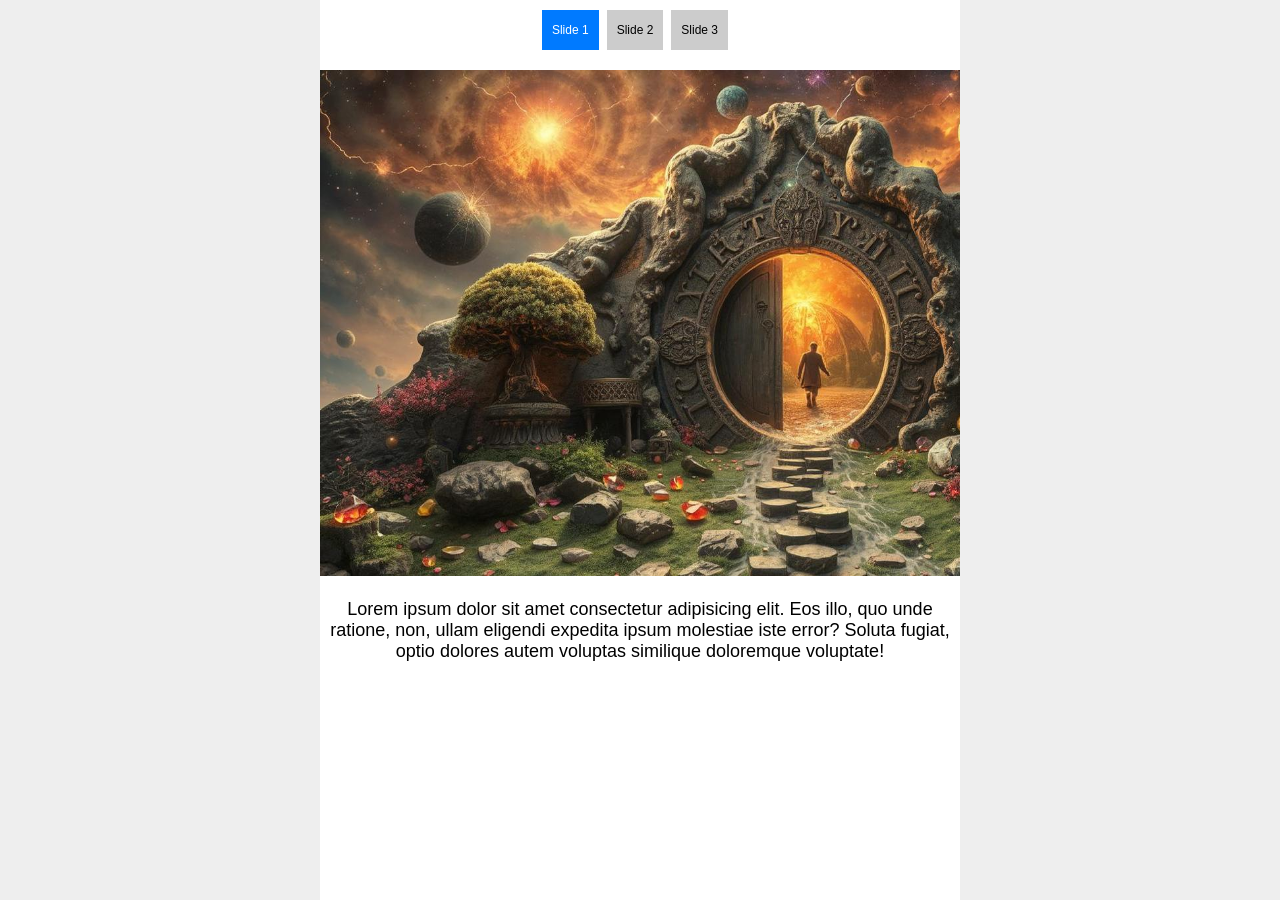
==== index.html @ 2cb1fac2 "initial" ====
<!DOCTYPE html>
<html lang="en">

<head>
  <meta charset="utf-8" />
  <link rel="stylesheet" href="style.css">
  <title>Swiper demo</title>
  <meta name="viewport" content="width=device-width, initial-scale=1, minimum-scale=1, maximum-scale=1" />

  <!-- Link Swiper's CSS -->
  <link rel="stylesheet" href="https://cdn.jsdelivr.net/npm/swiper@11/swiper-bundle.min.css" />

  <!-- Demo styles -->
  <style>

  </style>
</head>

<body>
  
  <!-- Swiper -->
   <!-- Slider main container -->
<div class="swiper-container">
    <!-- If we need pagination -->
    <div class="swiper-pagination"></div>
    <!-- Additional required wrapper -->
    <div class="swiper-wrapper">
        <!-- Slides -->
        <div class="swiper-slide">
            <img src="IA1.jpg" alt="">
            <div class="infos">
                <p>Lorem ipsum dolor sit amet consectetur adipisicing elit. Eos illo, quo unde ratione, non, ullam eligendi expedita ipsum molestiae iste error? Soluta fugiat, optio dolores autem voluptas similique doloremque voluptate!</p>
            </div>
        </div>
      <div class="swiper-slide">
        <img src="IA2.jpg" alt="">
        <div class="infos">
            <p>Lorem ipsum dolor sit amet consectetur adipisicing elit. Eos illo, quo unde ratione, non, ullam eligendi expedita ipsum molestiae iste error? Soluta fugiat, optio dolores autem voluptas similique doloremque voluptate!</p>
        </div>
      </div>
      <div class="swiper-slide">
        <img src="IA3.jpg" alt="">
        <div class="infos">
            <p>Lorem ipsum dolor sit amet consectetur adipisicing elit. Eos illo, quo unde ratione, non, ullam eligendi expedita ipsum molestiae iste error? Soluta fugiat, optio dolores autem voluptas similique doloremque voluptate!</p>
        </div>
      </div>
    </div>
    
    <!-- If we need navigation buttons 
    <div class="swiper-button-prev"></div>
    <div class="swiper-button-next"></div>-->
</div>

  <!-- Swiper JS -->
  <script src="https://cdn.jsdelivr.net/npm/swiper@11/swiper-bundle.min.js"></script>

  <!-- Include plugin after Swiper -->
  <!-- <script>
    /* ========
Debugger plugin, simple demo plugin to console.log some of callbacks
======== */
    function myPlugin({ swiper, extendParams, on }) {
      extendParams({
        debugger: false,
      });

      on('init', () => {
        if (!swiper.params.debugger) return;
        console.log('init');
      });
      on('click', (swiper, e) => {
        if (!swiper.params.debugger) return;
        console.log('click');
      });
      on('tap', (swiper, e) => {
        if (!swiper.params.debugger) return;
        console.log('tap');
      });
      on('doubleTap', (swiper, e) => {
        if (!swiper.params.debugger) return;
        console.log('doubleTap');
      });
      on('sliderMove', (swiper, e) => {
        if (!swiper.params.debugger) return;
        console.log('sliderMove');
      });
      on('slideChange', () => {
        if (!swiper.params.debugger) return;
        console.log(
          'slideChange',
          swiper.previousIndex,
          '->',
          swiper.activeIndex
        );
      });
      on('slideChangeTransitionStart', () => {
        if (!swiper.params.debugger) return;
        console.log('slideChangeTransitionStart');
      });
      on('slideChangeTransitionEnd', () => {
        if (!swiper.params.debugger) return;
        console.log('slideChangeTransitionEnd');
      });
      on('transitionStart', () => {
        if (!swiper.params.debugger) return;
        console.log('transitionStart');
      });
      on('transitionEnd', () => {
        if (!swiper.params.debugger) return;
        console.log('transitionEnd');
      });
      on('fromEdge', () => {
        if (!swiper.params.debugger) return;
        console.log('fromEdge');
      });
      on('reachBeginning', () => {
        if (!swiper.params.debugger) return;
        console.log('reachBeginning');
      });
      on('reachEnd', () => {
        if (!swiper.params.debugger) return;
        console.log('reachEnd');
      });
    }
  </script> -->

  <script>
    var menu = ['Slide 1', 'Slide 2', 'Slide 3']
var mySwiper = new Swiper ('.swiper-container', {
    // If we need pagination
    pagination: {
      el: '.swiper-pagination',
			clickable: true,
        renderBullet: function (index, className) {
          return '<span class="' + className + '">' + (menu[index]) + '</span>';
        },
    },

    // Navigation arrows
    navigation: {
      nextEl: '.swiper-button-next',
      prevEl: '.swiper-button-prev',
    },
  })
  </script>
</body>

</html>
---- style.css ----
html, body {
	position: relative;
	height: 100%;
}
body {
	background: #eee;
	font-family: Helvetica Neue, Helvetica, Arial, sans-serif;
	font-size: 14px;
	color:#000;
	margin: 0;
	padding: 0;
	width: 50%;
	margin: auto;
}
.swiper-container {
	position: relative;
	width: 100%;
	height: 100%;
    overflow: hidden;
}
.swiper-slide {
	text-align: center;
	font-size: 18px;
	background: #fff;
	/* Center slide text vertically */
	display: -webkit-box;
	display: -ms-flexbox;
	display: -webkit-flex;
	display: flex;
	-webkit-box-pack: center;
	-ms-flex-pack: center;
	-webkit-justify-content: center;
	justify-content: center;
	-webkit-box-align: center;
	-ms-flex-align: center;
	-webkit-align-items: center;
	align-items: center;
	height: 600px;
    padding-top: 70px;
}
.swiper-slide img{
	max-width: 900px;
}
.swiper-pagination {
    display: block;
	position: absolute;
	top: 10px !important;
	right: 10px !important;
	width: auto !important;
	margin: 0;
	z-index: 9 !important;
}
.swiper-pagination-bullet {
	padding: 5px 10px;
	border-radius: 0 !important;
	width: auto !important;
	height: 30px !important;
	text-align: center !important;
	line-height: 30px !important;
	font-size: 12px !important;
	color:#000 !important;
	opacity: 1 !important;
	background: rgba(0,0,0,0.2) !important;
}
.swiper-pagination-bullet:hover{
	background: #007bff86 !important;
}
.swiper-pagination-bullet-active {
	color:#fff !important;
	background: #007aff !important;
}
/* :root {
    --swiper-pagination-bottom: auto;
    --swiper-pagination-top: 8px;
} */
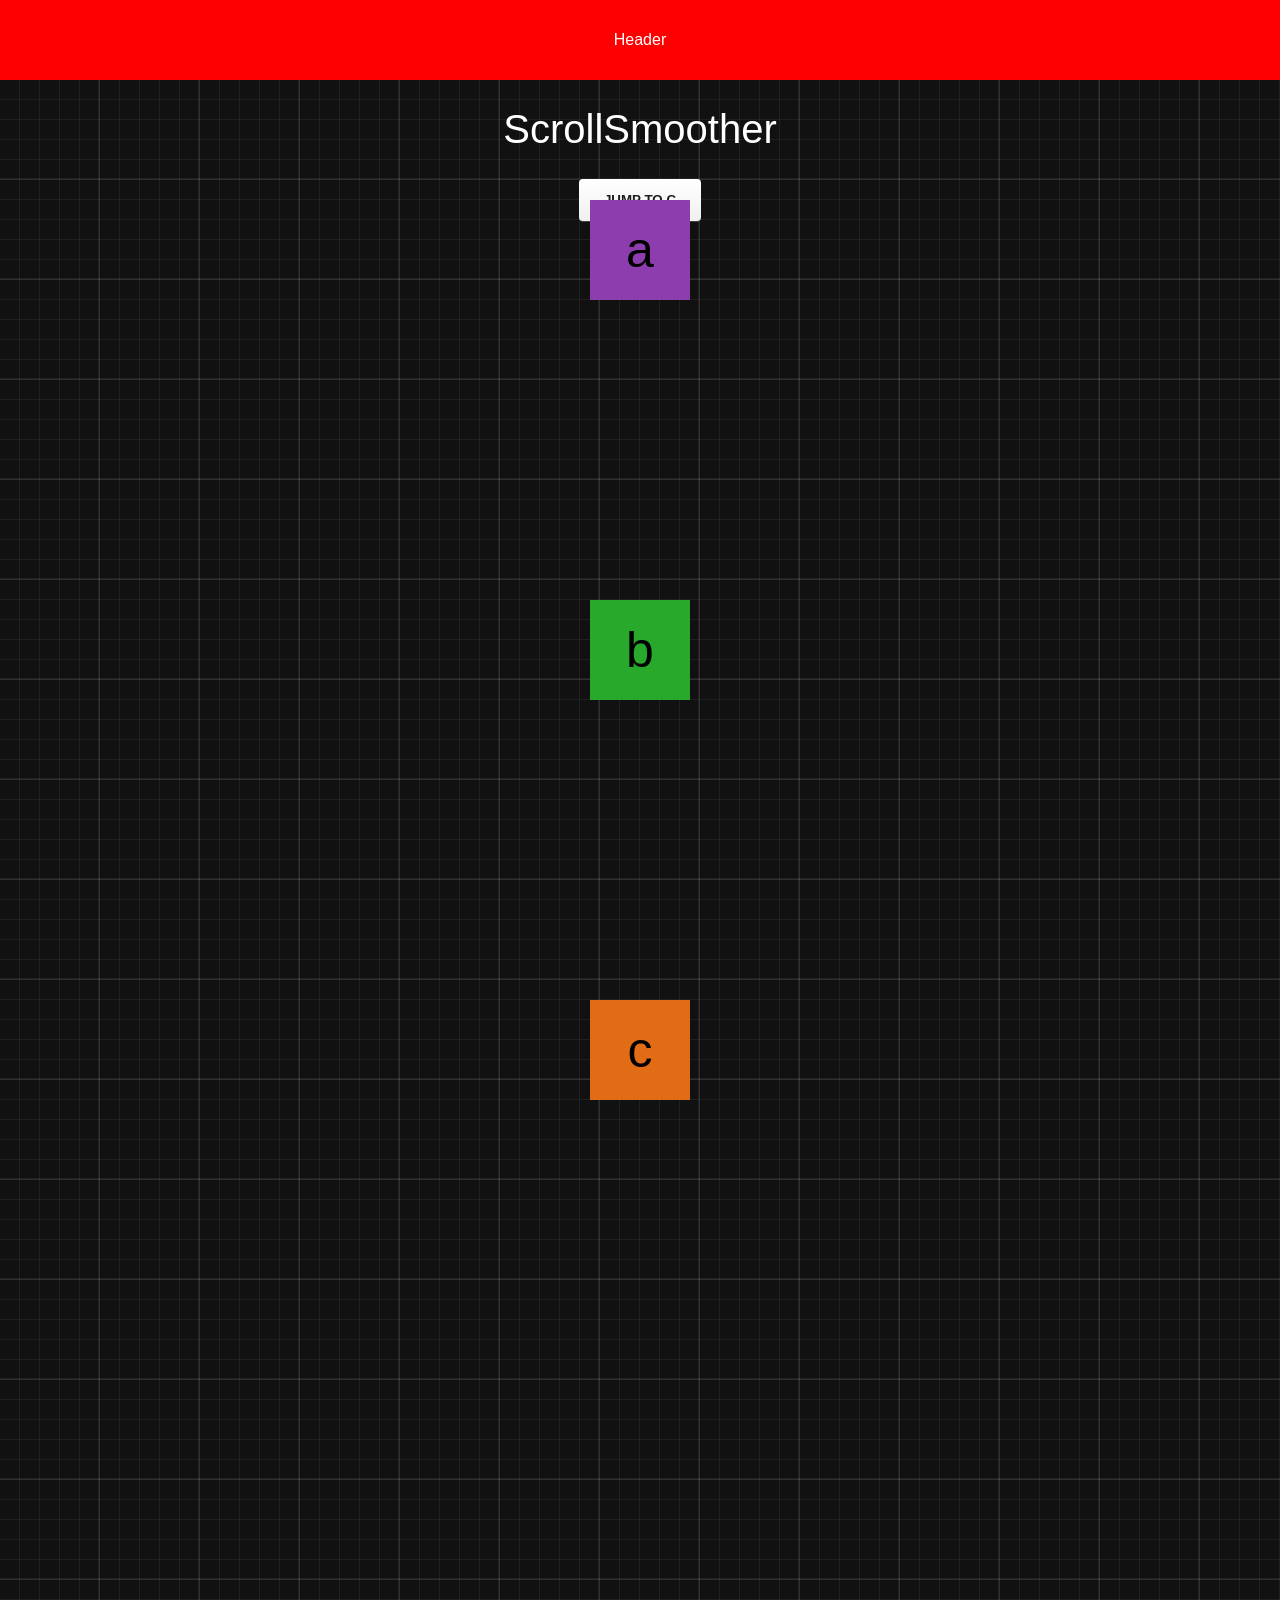
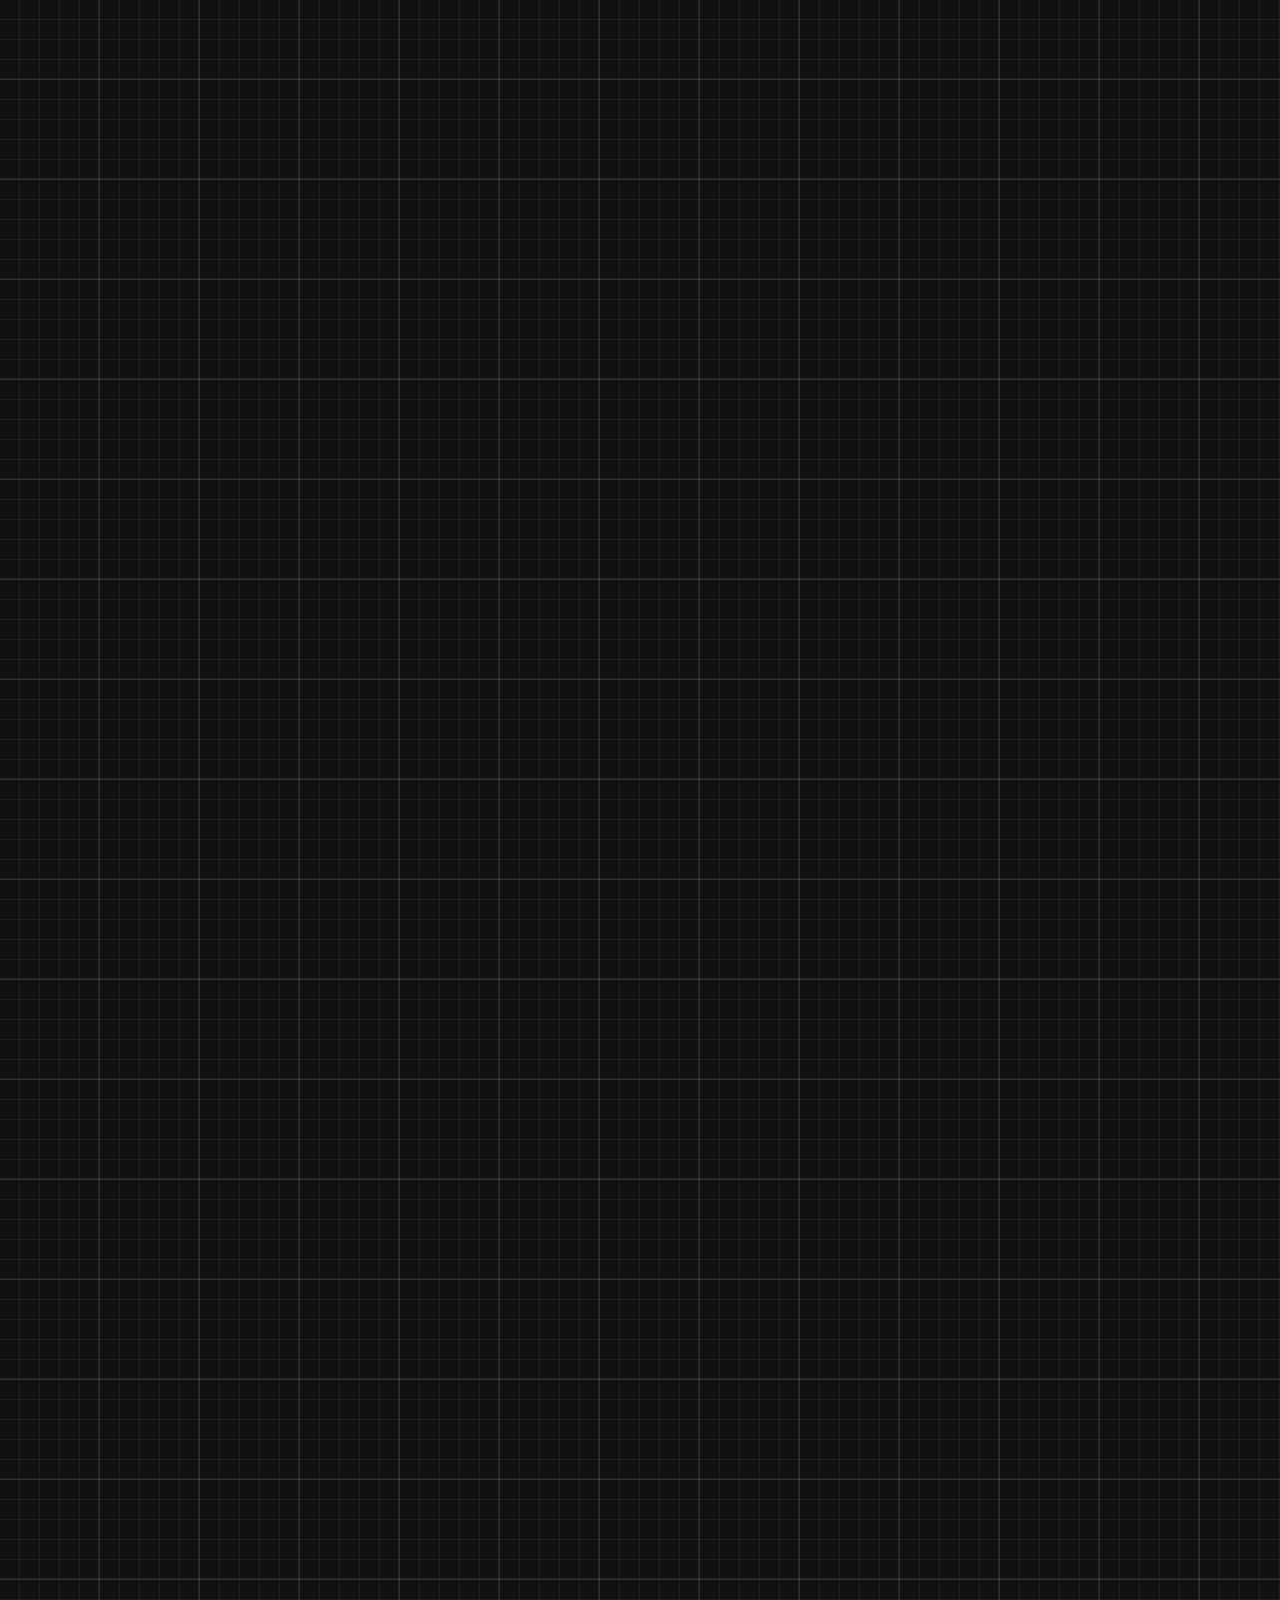
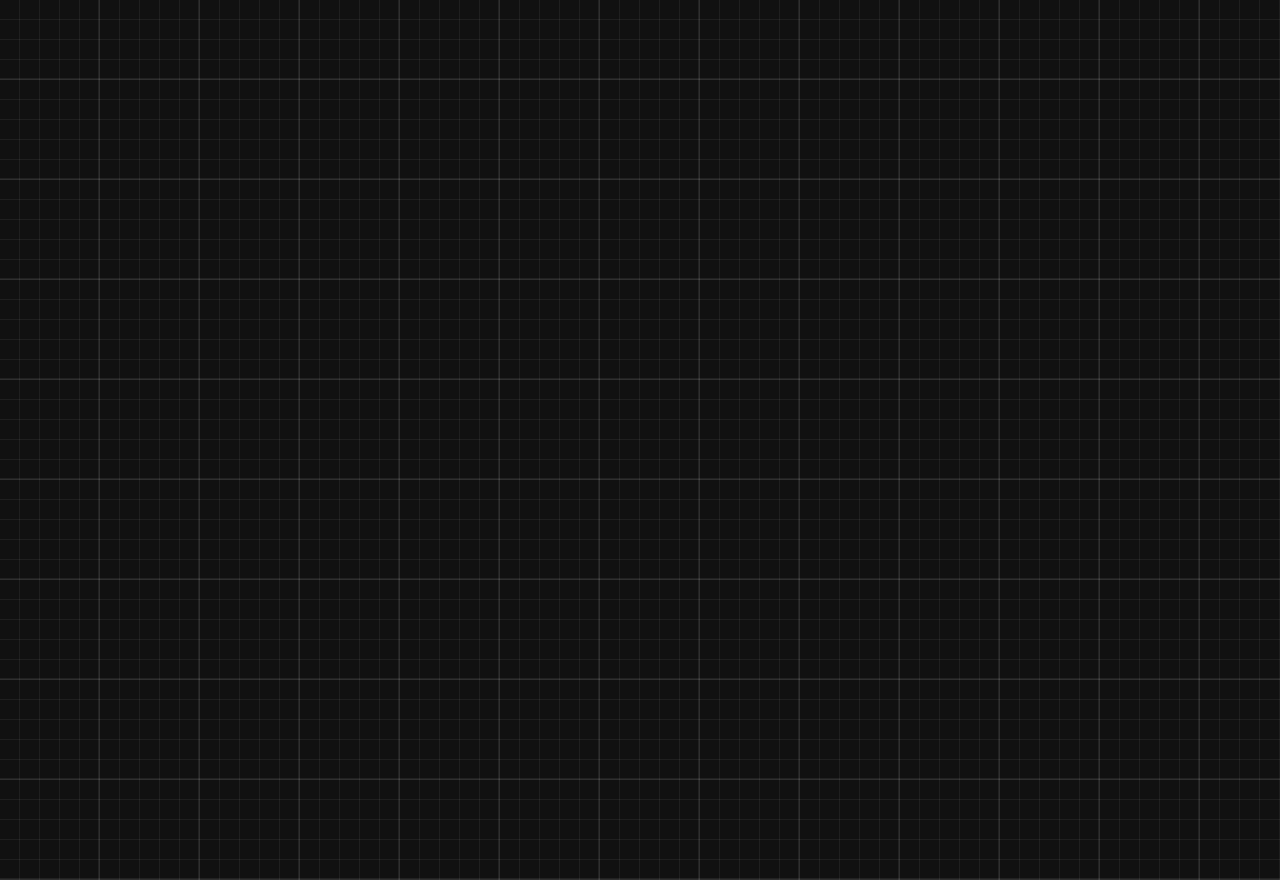
==== commit 4e8835d8: "index" ====
--- a/index.html
+++ b/index.html
@@ -1,148 +1,26 @@
 <!DOCTYPE html>
 <html lang="en">
-
 <head>
-  <meta charset="utf-8" />
-  <link rel="stylesheet" href="style.css">
-  <title>Swiper demo</title>
-  <meta name="viewport" content="width=device-width, initial-scale=1, minimum-scale=1, maximum-scale=1" />
-
-  <!-- Link Swiper's CSS -->
-  <link rel="stylesheet" href="https://cdn.jsdelivr.net/npm/swiper@11/swiper-bundle.min.css" />
-
-  <!-- Demo styles -->
-  <style>
-
-  </style>
+    <meta charset="UTF-8">
+    <meta name="viewport" content="width=device-width, initial-scale=1.0">
+    <title>Document</title>
+    <link rel="stylesheet" href="styleheader.css">
 </head>
-
 <body>
-  
-  <!-- Swiper -->
-   <!-- Slider main container -->
-<div class="swiper-container">
-    <!-- If we need pagination -->
-    <div class="swiper-pagination"></div>
-    <!-- Additional required wrapper -->
-    <div class="swiper-wrapper">
-        <!-- Slides -->
-        <div class="swiper-slide">
-            <img src="IA1.jpg" alt="">
-            <div class="infos">
-                <p>Lorem ipsum dolor sit amet consectetur adipisicing elit. Eos illo, quo unde ratione, non, ullam eligendi expedita ipsum molestiae iste error? Soluta fugiat, optio dolores autem voluptas similique doloremque voluptate!</p>
-            </div>
-        </div>
-      <div class="swiper-slide">
-        <img src="IA2.jpg" alt="">
-        <div class="infos">
-            <p>Lorem ipsum dolor sit amet consectetur adipisicing elit. Eos illo, quo unde ratione, non, ullam eligendi expedita ipsum molestiae iste error? Soluta fugiat, optio dolores autem voluptas similique doloremque voluptate!</p>
-        </div>
-      </div>
-      <div class="swiper-slide">
-        <img src="IA3.jpg" alt="">
-        <div class="infos">
-            <p>Lorem ipsum dolor sit amet consectetur adipisicing elit. Eos illo, quo unde ratione, non, ullam eligendi expedita ipsum molestiae iste error? Soluta fugiat, optio dolores autem voluptas similique doloremque voluptate!</p>
-        </div>
+    <div class='main-tool-bar'>Header</div>
+    <div id="smooth-wrapper">
+      <div id="smooth-content">
+        <header class="header">
+          <h1 class="title">ScrollSmoother</h1>
+          <button class="button">Jump to C</button>
+        </header>
+        <div class="box box-a" data-speed="clamp(0.5)">a</div>
+        <div class="box box-b" data-speed="clamp(0.8)">b</div>
+        <div class="box box-c" data-speed="1.5">c</div>
+        <div class="line"></div>
       </div>
     </div>
-    
-    <!-- If we need navigation buttons 
-    <div class="swiper-button-prev"></div>
-    <div class="swiper-button-next"></div>-->
-</div>
 
-  <!-- Swiper JS -->
-  <script src="https://cdn.jsdelivr.net/npm/swiper@11/swiper-bundle.min.js"></script>
-
-  <!-- Include plugin after Swiper -->
-  <!-- <script>
-    /* ========
-Debugger plugin, simple demo plugin to console.log some of callbacks
-======== */
-    function myPlugin({ swiper, extendParams, on }) {
-      extendParams({
-        debugger: false,
-      });
-
-      on('init', () => {
-        if (!swiper.params.debugger) return;
-        console.log('init');
-      });
-      on('click', (swiper, e) => {
-        if (!swiper.params.debugger) return;
-        console.log('click');
-      });
-      on('tap', (swiper, e) => {
-        if (!swiper.params.debugger) return;
-        console.log('tap');
-      });
-      on('doubleTap', (swiper, e) => {
-        if (!swiper.params.debugger) return;
-        console.log('doubleTap');
-      });
-      on('sliderMove', (swiper, e) => {
-        if (!swiper.params.debugger) return;
-        console.log('sliderMove');
-      });
-      on('slideChange', () => {
-        if (!swiper.params.debugger) return;
-        console.log(
-          'slideChange',
-          swiper.previousIndex,
-          '->',
-          swiper.activeIndex
-        );
-      });
-      on('slideChangeTransitionStart', () => {
-        if (!swiper.params.debugger) return;
-        console.log('slideChangeTransitionStart');
-      });
-      on('slideChangeTransitionEnd', () => {
-        if (!swiper.params.debugger) return;
-        console.log('slideChangeTransitionEnd');
-      });
-      on('transitionStart', () => {
-        if (!swiper.params.debugger) return;
-        console.log('transitionStart');
-      });
-      on('transitionEnd', () => {
-        if (!swiper.params.debugger) return;
-        console.log('transitionEnd');
-      });
-      on('fromEdge', () => {
-        if (!swiper.params.debugger) return;
-        console.log('fromEdge');
-      });
-      on('reachBeginning', () => {
-        if (!swiper.params.debugger) return;
-        console.log('reachBeginning');
-      });
-      on('reachEnd', () => {
-        if (!swiper.params.debugger) return;
-        console.log('reachEnd');
-      });
-    }
-  </script> -->
-
-  <script>
-    var menu = ['Slide 1', 'Slide 2', 'Slide 3']
-var mySwiper = new Swiper ('.swiper-container', {
-    // If we need pagination
-    pagination: {
-      el: '.swiper-pagination',
-			clickable: true,
-        renderBullet: function (index, className) {
-          return '<span class="' + className + '">' + (menu[index]) + '</span>';
-        },
-    },
-
-    // Navigation arrows
-    navigation: {
-      nextEl: '.swiper-button-next',
-      prevEl: '.swiper-button-prev',
-    },
-  })
-  </script>
+<script src="scriptheader.js"></script>   
 </body>
-
-</html>
+</html>
--- a/styleheader.css
+++ b/styleheader.css
@@ -0,0 +1,185 @@
+:root {
+    --dark: #1d1d1d;
+    --grey-dark: #414141;
+    --light: #fff;
+    --mid: #ededed;
+    --grey: #989898;
+    --gray: #989898;
+    --green: #28a92b;
+    --green-dark: #4e9815;
+    --green-light: #6fb936;
+    --blue: #2c7ad2;
+    --purple: #8d3dae;
+    --red: #c82736;
+    --orange: #e77614;
+    accent-color: var(--green);
+  }
+  body {
+    background-color: #111;
+    font-family: "Signika Negative", sans-serif, Arial;
+    overscroll-behavior: none;
+    margin: 0;
+    padding: 0;
+    overflow-x: hidden;
+  }
+  
+  .header {
+    display: flex;
+    justify-content: center;
+    align-items: center;
+    flex-direction: column;
+  }
+  
+  #smooth-content {
+    overflow: visible;
+    width: 100%;
+    /* set a height because the contents are position: absolute, thus natively there's no height */
+    height: 4000px;
+  
+    background-image: linear-gradient(
+        rgba(255, 255, 255, 0.07) 2px,
+        transparent 2px
+      ),
+      linear-gradient(90deg, rgba(255, 255, 255, 0.07) 2px, transparent 2px),
+      linear-gradient(rgba(255, 255, 255, 0.06) 1px, transparent 1px),
+      linear-gradient(90deg, rgba(255, 255, 255, 0.06) 1px, transparent 1px);
+    background-size: 100px 100px, 100px 100px, 20px 20px, 20px 20px;
+    background-position: -2px -2px, -2px -2px, -1px -1px, -1px -1px;
+  }
+  
+  button {
+    position: relative;
+  }
+  
+  .box {
+    width: 100px;
+    height: 100px;
+    background-color: #28a92b;
+    position: absolute;
+    left: 50%;
+    transform: translateX(-50%);
+    z-index: 100;
+    line-height: 100px;
+    font-size: 50px;
+    text-align: center;
+    will-change: transform;
+  }
+  .box.active {
+    background-color: red;
+  }
+  
+  .box-a {
+    top: 200px;
+    background-color: #8d3dae;
+  }
+  
+  .box-b {
+    top: 600px;
+  }
+  
+  .box-c {
+    top: 1000px;
+    background-color: #e26c16;
+    will-change: transform;
+  }
+  
+  .line {
+    visibility: hidden;
+    width: 2px;
+    height: 4000px;
+    position: absolute;
+    left: 400px;
+    top: 0px;
+    background-color: #777;
+  }
+  
+  header {
+    margin-top: 80px;
+  }
+  
+  header .name {
+    color: white;
+  }
+  
+  .title {
+    text-align: center;
+    color: white;
+    font-weight: 400;
+    font-size: 40px;
+  }
+  footer {
+    position: fixed;
+    right: 0px;
+    bottom: 0px;
+    padding: 6px 10px 10px 12px;
+    border-top-left-radius: 26px;
+    z-index: 100;
+    background-color: rgba(0, 0, 0, 0.5);
+  }
+  
+  .end {
+    position: absolute;
+    /*   bottom: 0; */
+    top: 2400px;
+    transform: translateY(-100%);
+    font-size: 30px;
+    color: white;
+  }
+  
+  /* button:not('.box') { breaking for some reason in codepen? */
+  button {
+    display: inline-block;
+    outline: none;
+    border: none;
+    padding: 8px 14px;
+    background: var(--light);
+    background-image: linear-gradient(
+      to bottom,
+      hsl(0deg 0% 100%),
+      hsl(0deg 0% 94%)
+    );
+    -webkit-box-shadow: 0px 1px 0px #414141;
+    -moz-box-shadow: 0px 1px 0px #414141;
+    box-shadow: 0px 1px 0px #414141;
+    color: var(--dark);
+    text-decoration: none;
+    -webkit-border-radius: 4;
+    -moz-border-radius: 4;
+    border-radius: 4px;
+    padding: 12px 25px;
+    font-family: "Signika Negative", sans-serif;
+    text-transform: uppercase;
+    font-weight: 600;
+    cursor: pointer;
+    line-height: 18px;
+  }
+  
+  .light button {
+    color: var(--light);
+    background-image: linear-gradient(to bottom, #575757, #414141);
+  }
+  
+  button:hover {
+    background: var(--green-light);
+    background-image: linear-gradient(to bottom, #57a818, #4d9916);
+    -webkit-box-shadow: 0px 1px 0px fefefe;
+    -moz-box-shadow: 0px 1px 0px fefefe;
+    box-shadow: 0px 1px 0px fefefe;
+    color: #ffffff;
+    text-decoration: none;
+  }
+  
+  .main-tool-bar {
+    height: 80px;
+    background: red;
+    text-align: center;
+    display: flex;
+    align-items: center;
+    justify-content: center;
+    color: #fff;
+    position: fixed;
+    width: 100%;
+    left: 0;
+    top: 0;
+    z-index: 100;
+  }
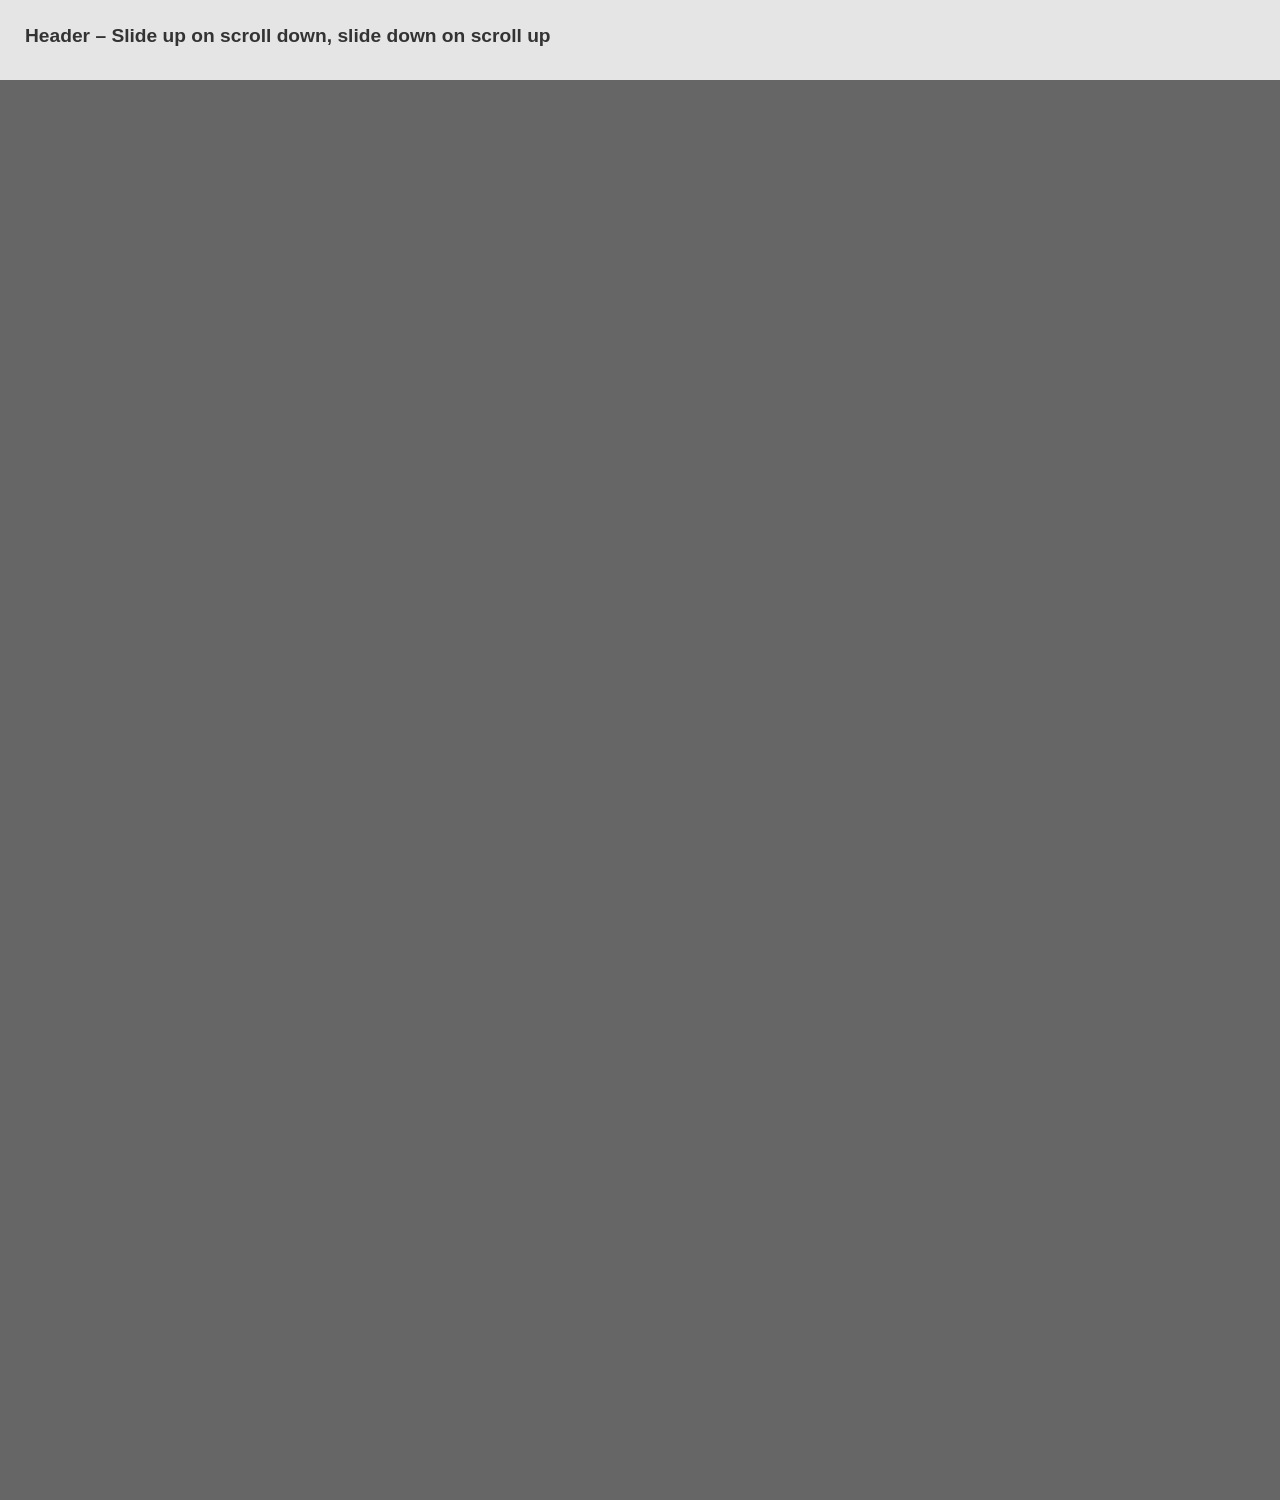
==== commit a46b651f: "test2" ====
--- a/index.html
+++ b/index.html
@@ -7,20 +7,11 @@
     <link rel="stylesheet" href="styleheader.css">
 </head>
 <body>
-    <div class='main-tool-bar'>Header</div>
-    <div id="smooth-wrapper">
-      <div id="smooth-content">
-        <header class="header">
-          <h1 class="title">ScrollSmoother</h1>
-          <button class="button">Jump to C</button>
-        </header>
-        <div class="box box-a" data-speed="clamp(0.5)">a</div>
-        <div class="box box-b" data-speed="clamp(0.8)">b</div>
-        <div class="box box-c" data-speed="1.5">c</div>
-        <div class="line"></div>
-      </div>
-    </div>
-
+  <header>
+  Header – Slide up on scroll down, slide down on scroll up
+  </header>
+  
+  
 <script src="scriptheader.js"></script>   
 </body>
 </html>
--- a/styleheader.css
+++ b/styleheader.css
@@ -1,185 +1,18 @@
-:root {
-    --dark: #1d1d1d;
-    --grey-dark: #414141;
-    --light: #fff;
-    --mid: #ededed;
-    --grey: #989898;
-    --gray: #989898;
-    --green: #28a92b;
-    --green-dark: #4e9815;
-    --green-light: #6fb936;
-    --blue: #2c7ad2;
-    --purple: #8d3dae;
-    --red: #c82736;
-    --orange: #e77614;
-    accent-color: var(--green);
-  }
-  body {
-    background-color: #111;
-    font-family: "Signika Negative", sans-serif, Arial;
-    overscroll-behavior: none;
-    margin: 0;
-    padding: 0;
-    overflow-x: hidden;
-  }
-  
-  .header {
-    display: flex;
-    justify-content: center;
-    align-items: center;
-    flex-direction: column;
-  }
-  
-  #smooth-content {
-    overflow: visible;
-    width: 100%;
-    /* set a height because the contents are position: absolute, thus natively there's no height */
-    height: 4000px;
-  
-    background-image: linear-gradient(
-        rgba(255, 255, 255, 0.07) 2px,
-        transparent 2px
-      ),
-      linear-gradient(90deg, rgba(255, 255, 255, 0.07) 2px, transparent 2px),
-      linear-gradient(rgba(255, 255, 255, 0.06) 1px, transparent 1px),
-      linear-gradient(90deg, rgba(255, 255, 255, 0.06) 1px, transparent 1px);
-    background-size: 100px 100px, 100px 100px, 20px 20px, 20px 20px;
-    background-position: -2px -2px, -2px -2px, -1px -1px, -1px -1px;
-  }
-  
-  button {
-    position: relative;
-  }
-  
-  .box {
-    width: 100px;
-    height: 100px;
-    background-color: #28a92b;
-    position: absolute;
-    left: 50%;
-    transform: translateX(-50%);
-    z-index: 100;
-    line-height: 100px;
-    font-size: 50px;
-    text-align: center;
-    will-change: transform;
-  }
-  .box.active {
-    background-color: red;
-  }
-  
-  .box-a {
-    top: 200px;
-    background-color: #8d3dae;
-  }
-  
-  .box-b {
-    top: 600px;
-  }
-  
-  .box-c {
-    top: 1000px;
-    background-color: #e26c16;
-    will-change: transform;
-  }
-  
-  .line {
-    visibility: hidden;
-    width: 2px;
-    height: 4000px;
-    position: absolute;
-    left: 400px;
-    top: 0px;
-    background-color: #777;
-  }
-  
-  header {
-    margin-top: 80px;
-  }
-  
-  header .name {
-    color: white;
-  }
-  
-  .title {
-    text-align: center;
-    color: white;
-    font-weight: 400;
-    font-size: 40px;
-  }
-  footer {
-    position: fixed;
-    right: 0px;
-    bottom: 0px;
-    padding: 6px 10px 10px 12px;
-    border-top-left-radius: 26px;
-    z-index: 100;
-    background-color: rgba(0, 0, 0, 0.5);
-  }
-  
-  .end {
-    position: absolute;
-    /*   bottom: 0; */
-    top: 2400px;
-    transform: translateY(-100%);
-    font-size: 30px;
-    color: white;
-  }
-  
-  /* button:not('.box') { breaking for some reason in codepen? */
-  button {
-    display: inline-block;
-    outline: none;
-    border: none;
-    padding: 8px 14px;
-    background: var(--light);
-    background-image: linear-gradient(
-      to bottom,
-      hsl(0deg 0% 100%),
-      hsl(0deg 0% 94%)
-    );
-    -webkit-box-shadow: 0px 1px 0px #414141;
-    -moz-box-shadow: 0px 1px 0px #414141;
-    box-shadow: 0px 1px 0px #414141;
-    color: var(--dark);
-    text-decoration: none;
-    -webkit-border-radius: 4;
-    -moz-border-radius: 4;
-    border-radius: 4px;
-    padding: 12px 25px;
-    font-family: "Signika Negative", sans-serif;
-    text-transform: uppercase;
-    font-weight: 600;
-    cursor: pointer;
-    line-height: 18px;
-  }
-  
-  .light button {
-    color: var(--light);
-    background-image: linear-gradient(to bottom, #575757, #414141);
-  }
-  
-  button:hover {
-    background: var(--green-light);
-    background-image: linear-gradient(to bottom, #57a818, #4d9916);
-    -webkit-box-shadow: 0px 1px 0px fefefe;
-    -moz-box-shadow: 0px 1px 0px fefefe;
-    box-shadow: 0px 1px 0px fefefe;
-    color: #ffffff;
-    text-decoration: none;
-  }
-  
-  .main-tool-bar {
-    height: 80px;
-    background: red;
-    text-align: center;
-    display: flex;
-    align-items: center;
-    justify-content: center;
-    color: #fff;
-    position: fixed;
-    width: 100%;
-    left: 0;
-    top: 0;
-    z-index: 100;
-  }+
+html,body {
+  background-color:#666;
+  margin:0;
+  height: 1500px;
+  font-family: Helvetica, sans-serif;
+  font-weight: bold;
+  color:#333;
+}
+header {
+	width: 100%;
+	background-color: #e5e5e5;
+	position: fixed;
+	font-size: 1.2em;
+  height: 30px;
+  padding: 25px;
+  transition: 0.3s ease;  
+}
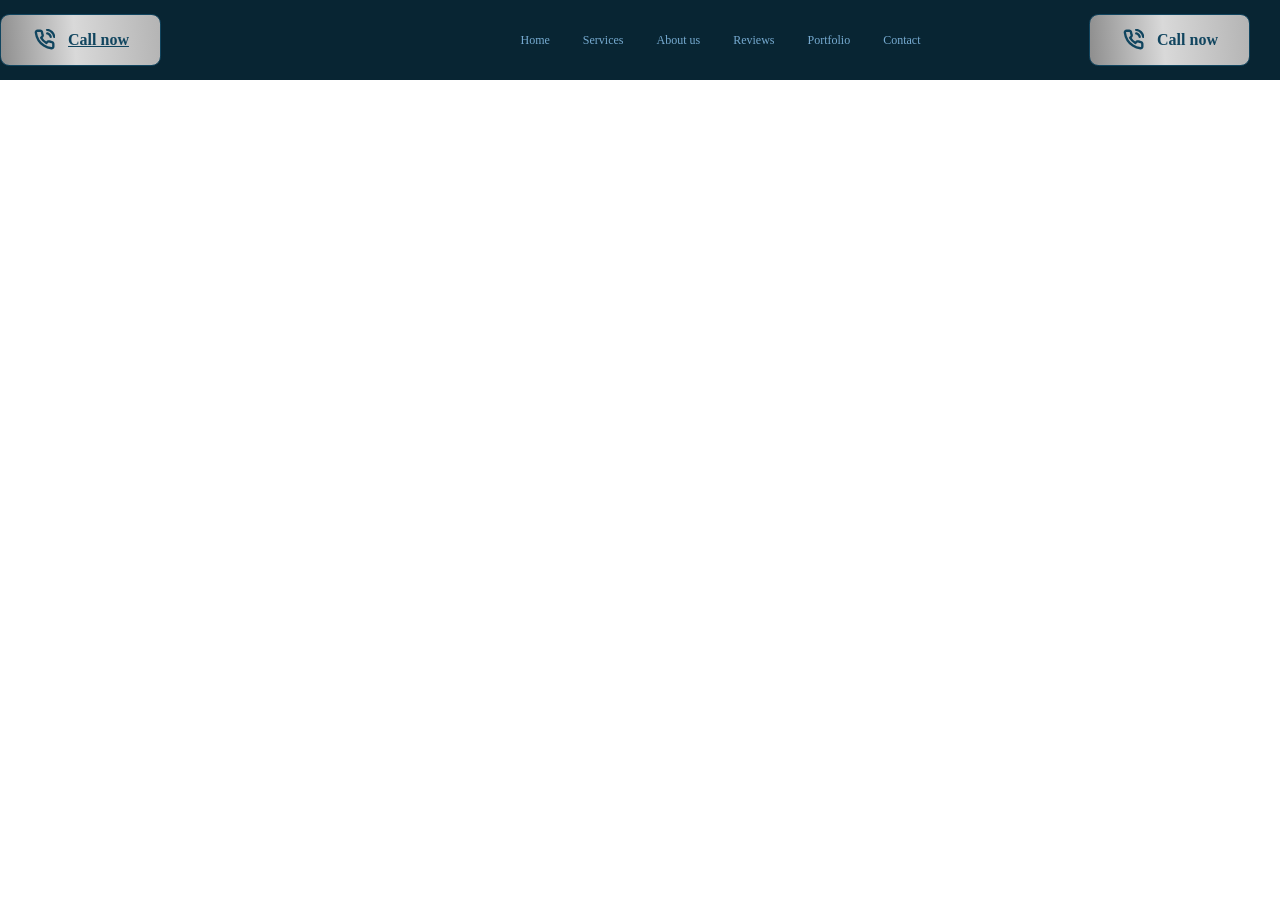
==== commit e6b7b710: "teste3" ====
--- a/index.html
+++ b/index.html
@@ -4,13 +4,219 @@
     <meta charset="UTF-8">
     <meta name="viewport" content="width=device-width, initial-scale=1.0">
     <title>Document</title>
-    <link rel="stylesheet" href="styleheader.css">
+    <!-- <link rel="stylesheet" href="styleheader.css"> -->
+    <style>
+      header {
+  position: relative;
+  display:flex;
+  justify-content: space-between;
+  width:100%;
+  max-width:100vw;
+  margin: auto;
+  height: 0px;
+  z-index: 9;
+  font-family: 'Glacial Indifference';
+}
+#home{
+  position: fixed;
+  height: 80px;
+  left: 0;
+  right: 0;
+  width: 100vw;
+  z-index: 9;
+  box-sizing: border-box;
+}
+#home::before {
+  content: '';
+  position: fixed;
+  height: 80px;
+  left: 0;
+  right: 0;
+  width: 100vw;
+  z-index: 9;
+  box-sizing: border-box;
+} 
+.navbar{   
+  display:flex;
+  justify-content: space-between;
+  position: fixed;
+  align-items: center;
+  right: 0;
+  left: 0;
+  top: 0;
+  width: 100%;
+  max-width: 99999px;
+  margin: auto;
+  background: #082533;
+  backdrop-filter: blur(14.149999618530273px);
+  height: 80px;
+  scroll-behavior: smooth;
+  transition: 0.7s;
+  z-index: 9;
+} 
+.nonebar{
+  position: relative;
+  justify-content: center;
+  align-items: center;
+  width:160px;
+}
+.menu-links{
+  display: flex;
+  justify-content: space-between;
+  width: 100%;
+  max-width: 1400px;
+  padding: 0 30px 0 30px;
+  margin: auto;
+  align-items: center;  
+}
+.menu-linksbtn ul{
+  list-style: none;
+  display: flex;
+  margin: 0 auto;
+  justify-content:space-between;
+  width:400px;
+  text-align: center;
+}
+.menu-linksbtn a {
+  display:block;
+  text-align: center;
+  color:#77ABD1;
+  text-decoration:none;
+  font-family: 'Montserrat';
+  font-size: 12px;
+  font-weight: 400;
+  line-height: 190%;
+}
+.menu-linksbtn a:hover{
+  color:#fff;
+  font-weight: 700;
+  transition: 0.1s ease-in-out;
+}
+.menusocial{
+  right: 0;
+}
+.menusocial img{
+  position: relative;
+  display: flex;
+  justify-content: center;
+}
+.menusocial ul{
+  position: relative;
+  list-style: none;
+  display: flex;
+  align-items: center;
+  margin: 0 auto;
+  justify-content:right;
+  width:160px;
+  gap: 8px;
+}
+.menusocial ul a {
+  display: flex;
+  text-decoration:none;
+  cursor: pointer;
+  align-items: center;
+}
+.callnow a{
+  display: flex;
+  justify-content: center;
+  gap: 10px;
+  color: #11455F;
+  border: 1px solid #11455F;
+  border-radius: 9.372px;
+  background: var(--Linear, linear-gradient(86deg, #8E8E8E 0%, #D9D9D9 46.44%, #B4B4B4 100%));  font-size: 18.744px;
+  font-weight: 700;
+  line-height: 120%;
+  align-items: center;
+  padding: 14px 0px;
+  width: 159px;
+  text-align: center;
+  margin: auto;
+
+font-family: 'Inter';
+font-size: 16px;
+font-weight: 700;
+line-height: 120%;
+}
+.callnow svg{
+  stroke: #11455F;
+  width: 26px;
+}
+.callnow a:hover{
+background: transparent;
+  border: 1.171px solid #fff;
+color: #fff;
+}
+.callnow a:hover svg{
+  stroke: #fff;
+}
+.btn-toggle{display: none;}
+.logo-m{
+display:block;
+width: 70px;
+margin: 0;
+}
+    </style>
 </head>
 <body>
-  <header>
-  Header – Slide up on scroll down, slide down on scroll up
-  </header>
   
+  <header> 
+    <div id="home">
+        <nav class="navbar" id="homenav">
+          <a href="#"><img src="https://uscleaningoh.com/wp-content/uploads/2024/12/Logo-usc.png" alt="" class="logohead logow"draggable="false"></a>
+          <div class="callnow callm"><a href="tel:+1">
+            <svg width="22" height="22" viewBox="0 0 22 22" fill="none" xmlns="http://www.w3.org/2000/svg">
+              <g clip-path="url(#clip0_32097_57)">
+              <path d="M13.2232 4.39316C14.0814 4.56059 14.8701 4.98031 15.4884 5.59857C16.1066 6.21684 16.5263 7.00554 16.6938 7.86372M13.2232 0.878662C15.0062 1.07674 16.6688 1.87518 17.9381 3.14288C19.2074 4.41059 20.008 6.07222 20.2083 7.85494M19.3296 14.8664V17.5022C19.3306 17.7469 19.2805 17.9891 19.1825 18.2133C19.0845 18.4375 18.9407 18.6388 18.7604 18.8042C18.5801 18.9697 18.3672 19.0956 18.1354 19.174C17.9036 19.2524 17.658 19.2815 17.4142 19.2595C14.7106 18.9657 12.1135 18.0418 9.83172 16.5621C7.70881 15.2131 5.90896 13.4133 4.55998 11.2904C3.07508 8.99821 2.151 6.38851 1.8626 3.67269C1.84064 3.42972 1.86952 3.18484 1.94739 2.95364C2.02526 2.72244 2.15041 2.50999 2.31489 2.32982C2.47936 2.14964 2.67955 2.00568 2.90271 1.90711C3.12587 1.80854 3.3671 1.75752 3.61106 1.75729H6.24693C6.67334 1.75309 7.08672 1.90409 7.41002 2.18213C7.73333 2.46017 7.9445 2.84629 8.00418 3.26852C8.11544 4.11206 8.32176 4.9403 8.61922 5.73745C8.73743 6.05193 8.76302 6.39371 8.69294 6.72229C8.62287 7.05086 8.46007 7.35246 8.22384 7.59135L7.10799 8.7072C8.35876 10.9069 10.1801 12.7282 12.3797 13.9789L13.4956 12.8631C13.7345 12.6269 14.0361 12.4641 14.3646 12.394C14.6932 12.3239 15.035 12.3495 15.3495 12.4677C16.1466 12.7652 16.9749 12.9715 17.8184 13.0828C18.2452 13.143 18.635 13.3579 18.9136 13.6868C19.1923 14.0157 19.3403 14.4355 19.3296 14.8664Z" stroke="inherit" stroke-width="2.343" stroke-linecap="round" stroke-linejoin="round"/>
+              </g>
+              <defs>
+              <clipPath id="clip0_32097_57">
+              <rect width="21.087" height="21.087" fill="white"/>
+              </clipPath>
+              </defs>
+              </svg>
+            Call now </a>
+          </div>   
+          <div class="btn-toggle menu_icon_box">
+              <div class="line1"></div>
+              <div class="line2"></div>
+              <div class="line3"></div>
+          </div>
+            <div class="menu-links box">
+              <div class="nonebar">
+                <a href="#"><img src="https://uscleaningoh.com/wp-content/uploads/2024/12/Logo-usc.png" alt="" class="logohead logo-m" draggable="false"></a>
+              </div>
+              <div class="menu-linksbtn">
+                <ul>
+                  <li><a href="#"> Home </a></li>
+                  <li><a href="#services"> Services </a></li>
+                  <!-- dropdown services -->
+                  <li><a href="#aboutus"> About us </a></li>
+                  <li><a href="#reviews"> Reviews </a></li>
+                  <li><a href="#portfolio"> Portfolio </a></li>
+                  <li><a href="#contact"> Contact </a></li>
+                </ul>
+              </div>
+              <div class="menusocial">
+                <ul>
+                  <li class="callnow callw"><a class=" btn1" href="tel:+1">
+                    <svg width="22" height="22" viewBox="0 0 22 22" fill="none" xmlns="http://www.w3.org/2000/svg">
+                      <g clip-path="url(#clip0_32097_57)">
+                      <path d="M13.2232 4.39316C14.0814 4.56059 14.8701 4.98031 15.4884 5.59857C16.1066 6.21684 16.5263 7.00554 16.6938 7.86372M13.2232 0.878662C15.0062 1.07674 16.6688 1.87518 17.9381 3.14288C19.2074 4.41059 20.008 6.07222 20.2083 7.85494M19.3296 14.8664V17.5022C19.3306 17.7469 19.2805 17.9891 19.1825 18.2133C19.0845 18.4375 18.9407 18.6388 18.7604 18.8042C18.5801 18.9697 18.3672 19.0956 18.1354 19.174C17.9036 19.2524 17.658 19.2815 17.4142 19.2595C14.7106 18.9657 12.1135 18.0418 9.83172 16.5621C7.70881 15.2131 5.90896 13.4133 4.55998 11.2904C3.07508 8.99821 2.151 6.38851 1.8626 3.67269C1.84064 3.42972 1.86952 3.18484 1.94739 2.95364C2.02526 2.72244 2.15041 2.50999 2.31489 2.32982C2.47936 2.14964 2.67955 2.00568 2.90271 1.90711C3.12587 1.80854 3.3671 1.75752 3.61106 1.75729H6.24693C6.67334 1.75309 7.08672 1.90409 7.41002 2.18213C7.73333 2.46017 7.9445 2.84629 8.00418 3.26852C8.11544 4.11206 8.32176 4.9403 8.61922 5.73745C8.73743 6.05193 8.76302 6.39371 8.69294 6.72229C8.62287 7.05086 8.46007 7.35246 8.22384 7.59135L7.10799 8.7072C8.35876 10.9069 10.1801 12.7282 12.3797 13.9789L13.4956 12.8631C13.7345 12.6269 14.0361 12.4641 14.3646 12.394C14.6932 12.3239 15.035 12.3495 15.3495 12.4677C16.1466 12.7652 16.9749 12.9715 17.8184 13.0828C18.2452 13.143 18.635 13.3579 18.9136 13.6868C19.1923 14.0157 19.3403 14.4355 19.3296 14.8664Z" stroke="inherit" stroke-width="2.343" stroke-linecap="round" stroke-linejoin="round"/>
+                      </g>
+                      <defs>
+                      <clipPath id="clip0_32097_57">
+                      <rect width="21.087" height="21.087" fill="white"/>
+                      </clipPath>
+                      </defs>
+                      </svg>
+                    Call now </a>
+                  </li>
+                </ul>
+              </div>
+            </div>
+        </nav>
+    </div>
+</header>
   
 <script src="scriptheader.js"></script>   
 </body>
